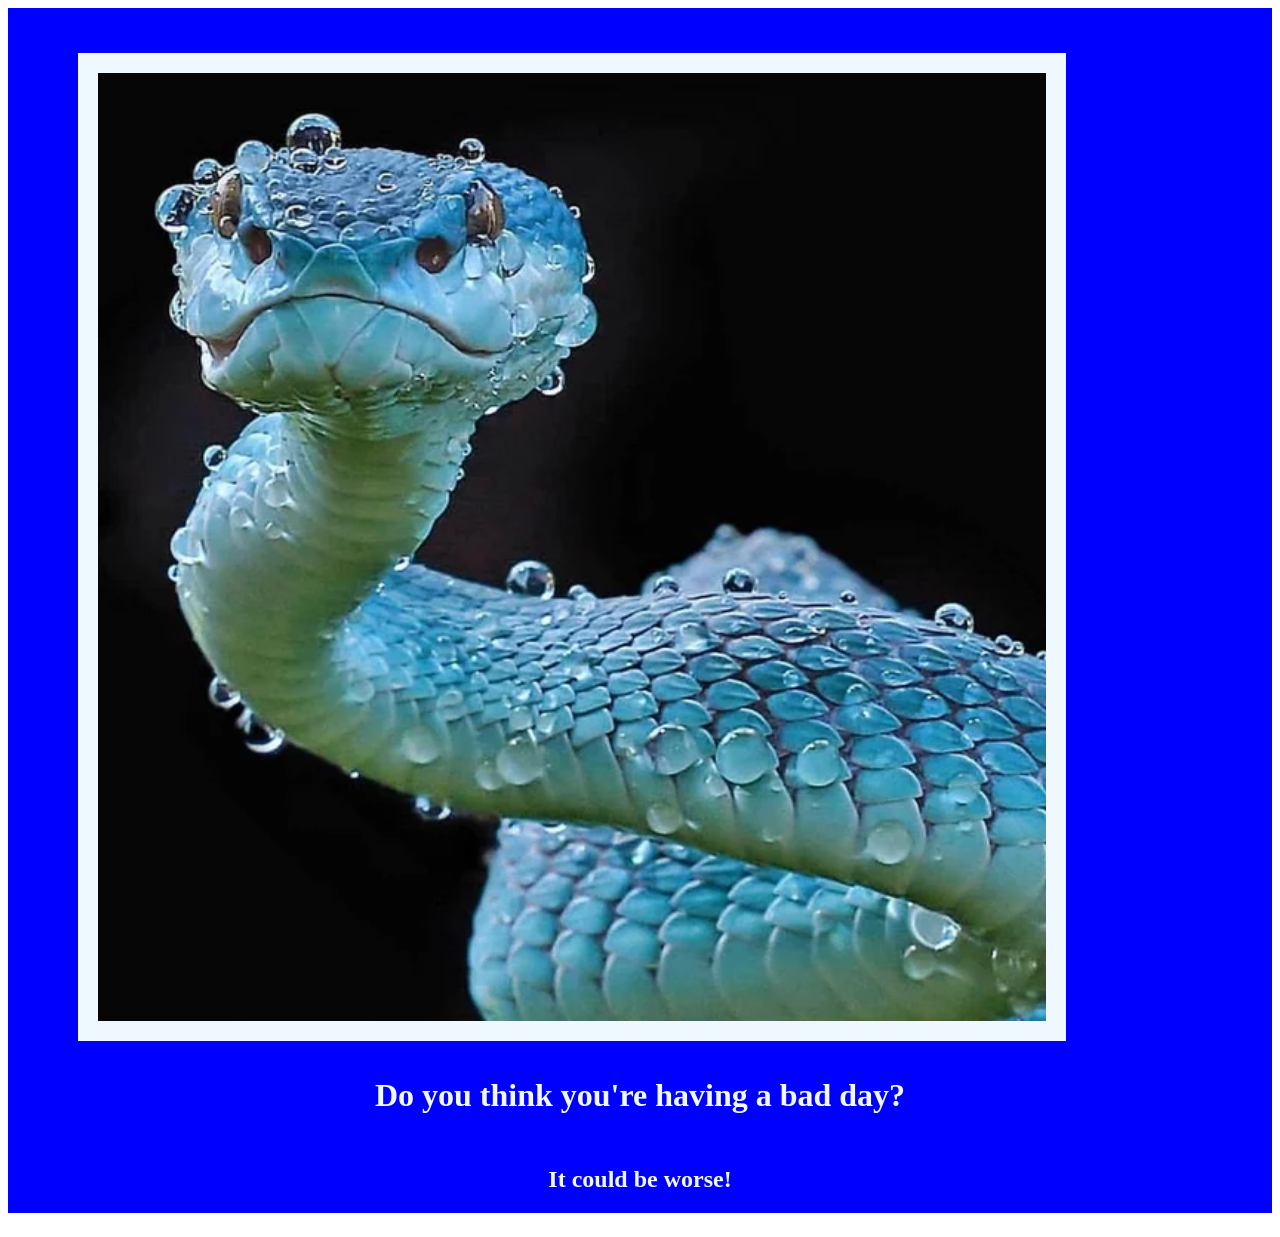
==== index.html @ 92c1adeb "Add files via upload" ====
<!DOCTYPE html>
<html lang="en">
<head>
      <meta charset="UTF-8">
      
      <title>tester00</title>
      <style>
       p{   
            
       }
      </style>
      <link rel="stylesheet" href="./style.css"/>
</head>
<body>
      <div class="snake">
            <img class="blue" src="./assets/1Bluepit.webp" alt="blue snake deadly"/>
       <h1>
            <p>
              Do you think you're having a bad day? 
            </p>
            <h2>
                  <p>
                        It could be worse!
                  </p>
            </h2>
       </h1>     
      </div>
</body>
</html>
---- style.css ----
div{
      background-color:blue;
      
      
      
      
}
.blue{
      width:75%;
      height:75%;
      border:25px;
      padding:20px;
      background-color:aliceblue;
      margin-left:70px;
      margin-top:45px;
}
p{
color:aliceblue;
text-align: center;
padding-bottom:20px;
}
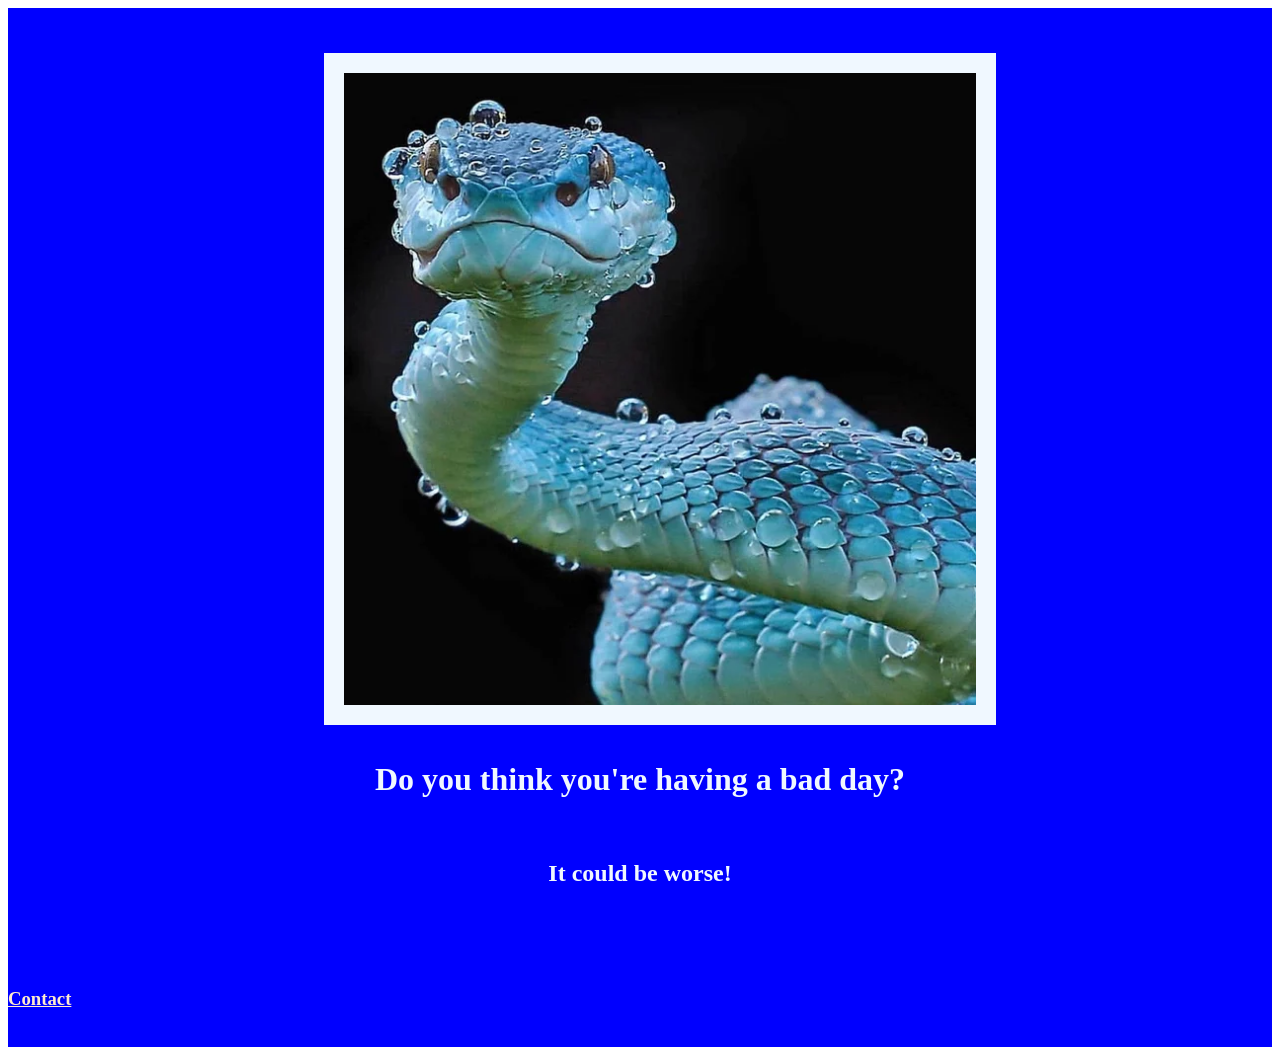
==== commit d059b1de: "Add files via upload" ====
--- a/index.html
+++ b/index.html
@@ -3,11 +3,13 @@
 <head>
       <meta charset="UTF-8">
       
-      <title>tester00</title>
+      <title>Viper</title>
       <style>
-       p{   
+        h3{
+            color:green;
+        }
             
-       }
+      
       </style>
       <link rel="stylesheet" href="./style.css"/>
 </head>
@@ -22,8 +24,15 @@
                   <p>
                         It could be worse!
                   </p>
+                  <br/>
+                  
             </h2>
+            <h3>
+            <a class="contact" href="./contact.html">Contact</a></h3>
+            <br/>
        </h1>     
+       
       </div>
+      
 </body>
 </html>
--- a/style.css
+++ b/style.css
@@ -1,3 +1,8 @@
+
+.bottom{
+      background-color:aqua
+}
+
 div{
       background-color:blue;
       
@@ -6,16 +11,22 @@
       
 }
 .blue{
-      width:75%;
+      width:50%;
       height:75%;
       border:25px;
       padding:20px;
       background-color:aliceblue;
-      margin-left:70px;
-      margin-top:45px;
+      margin-left: 25%;
+      margin-right: 25%;
+      margin-top: 45px;
 }
 p{
 color:aliceblue;
 text-align: center;
-padding-bottom:20px;
-}+padding-bottom:30px;
+}
+.contact{
+      
+     color:blanchedalmond;
+    
+}
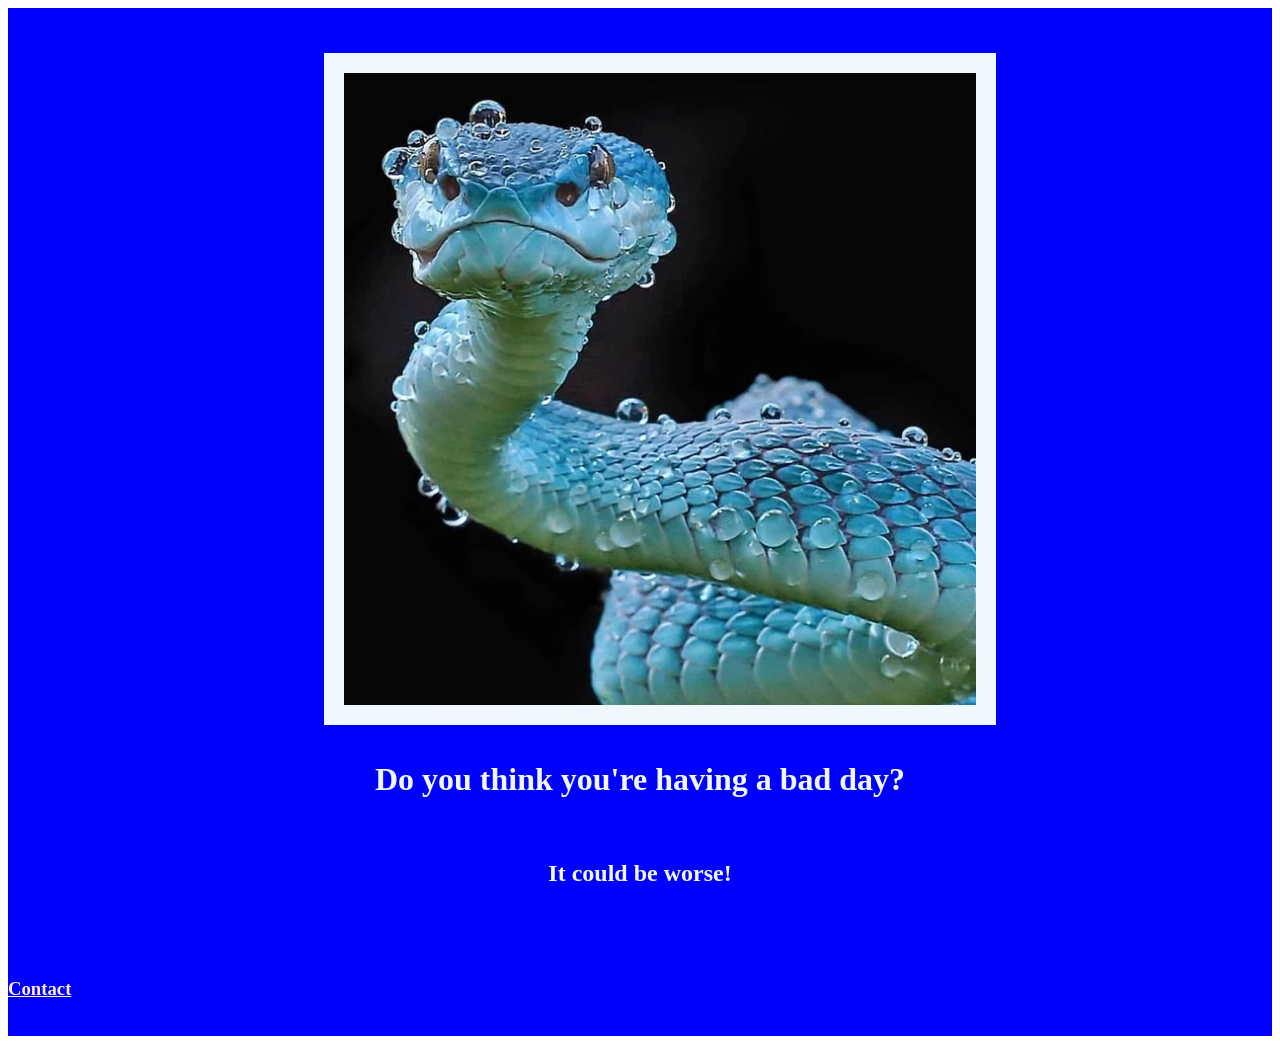
==== commit 38f8520b: "Fix HTML structure and formatting issues" ====
--- a/index.html
+++ b/index.html
@@ -20,19 +20,22 @@
             <p>
               Do you think you're having a bad day? 
             </p>
+      </h1>
             <h2>
                   <p>
                         It could be worse!
                   </p>
+              </h2>    
                   <br/>
                   
-            </h2>
+            
             <h3>
-            <a class="contact" href="./contact.html">Contact</a></h3>
+            <a class="contact" href="./contact.html">Contact</a>
+            </h3>
             <br/>
-       </h1>     
+           
        
       </div>
       
 </body>
-</html>+</html>
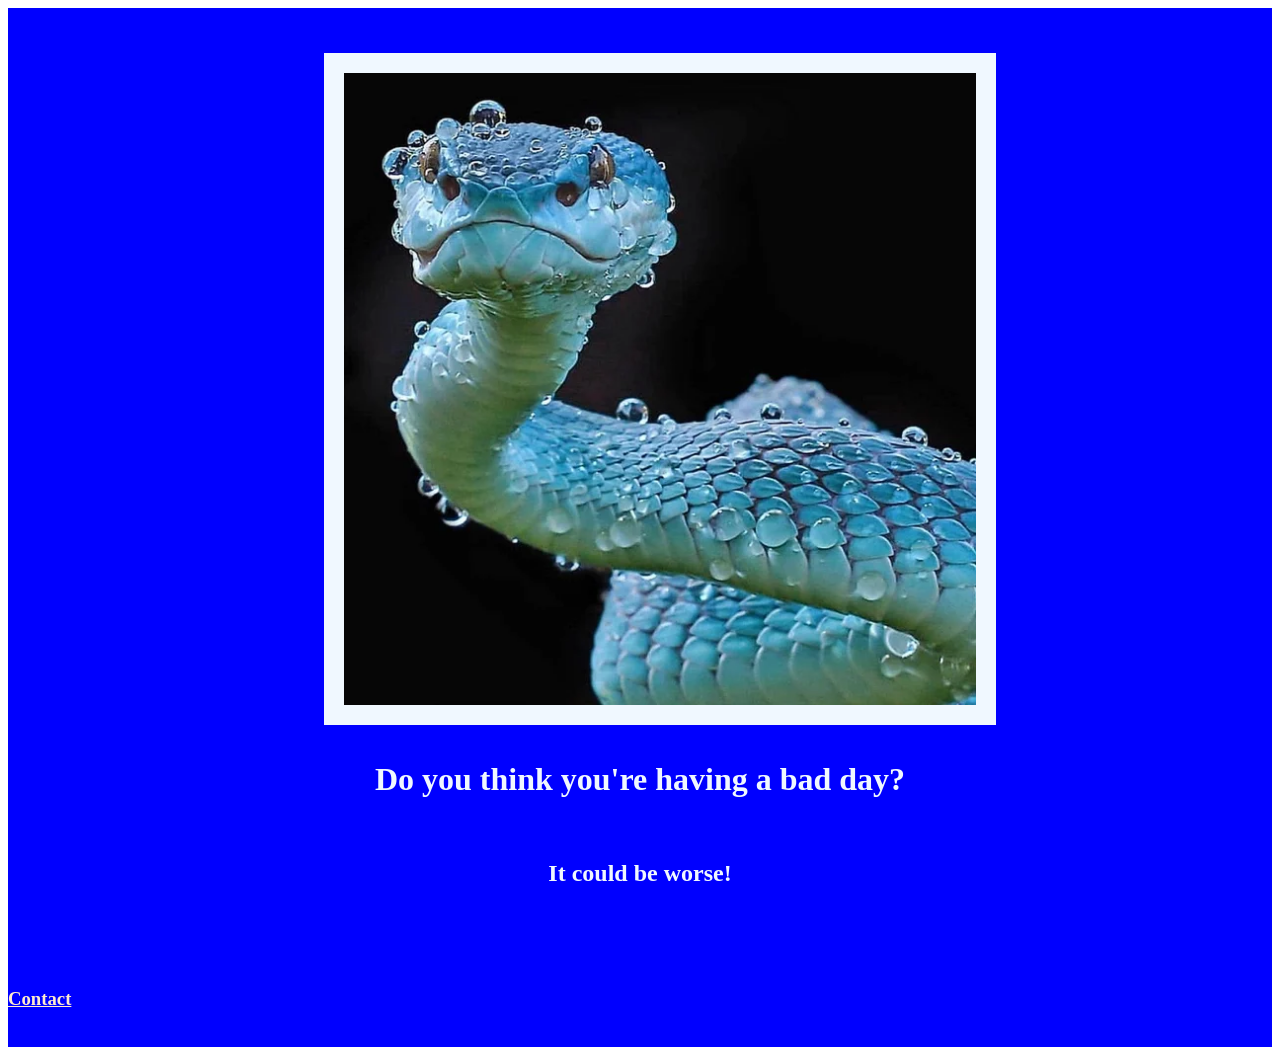
==== commit 5c498347: "Add files via upload" ====
--- a/index.html
+++ b/index.html
@@ -5,9 +5,7 @@
       
       <title>Viper</title>
       <style>
-        h3{
-            color:green;
-        }
+        
             
       
       </style>
@@ -17,25 +15,22 @@
       <div class="snake">
             <img class="blue" src="./assets/1Bluepit.webp" alt="blue snake deadly"/>
        <h1>
-            <p>
+            <p class="memo">
               Do you think you're having a bad day? 
             </p>
-      </h1>
             <h2>
-                  <p>
+                  <p class="memo">
                         It could be worse!
                   </p>
-              </h2>    
                   <br/>
                   
-            
+            </h2>
             <h3>
-            <a class="contact" href="./contact.html">Contact</a>
-            </h3>
+            <a class="contact" href="./contact.html" >Contact</a></h3>
             <br/>
-           
+       </h1>     
        
       </div>
       
 </body>
-</html>
+</html>
